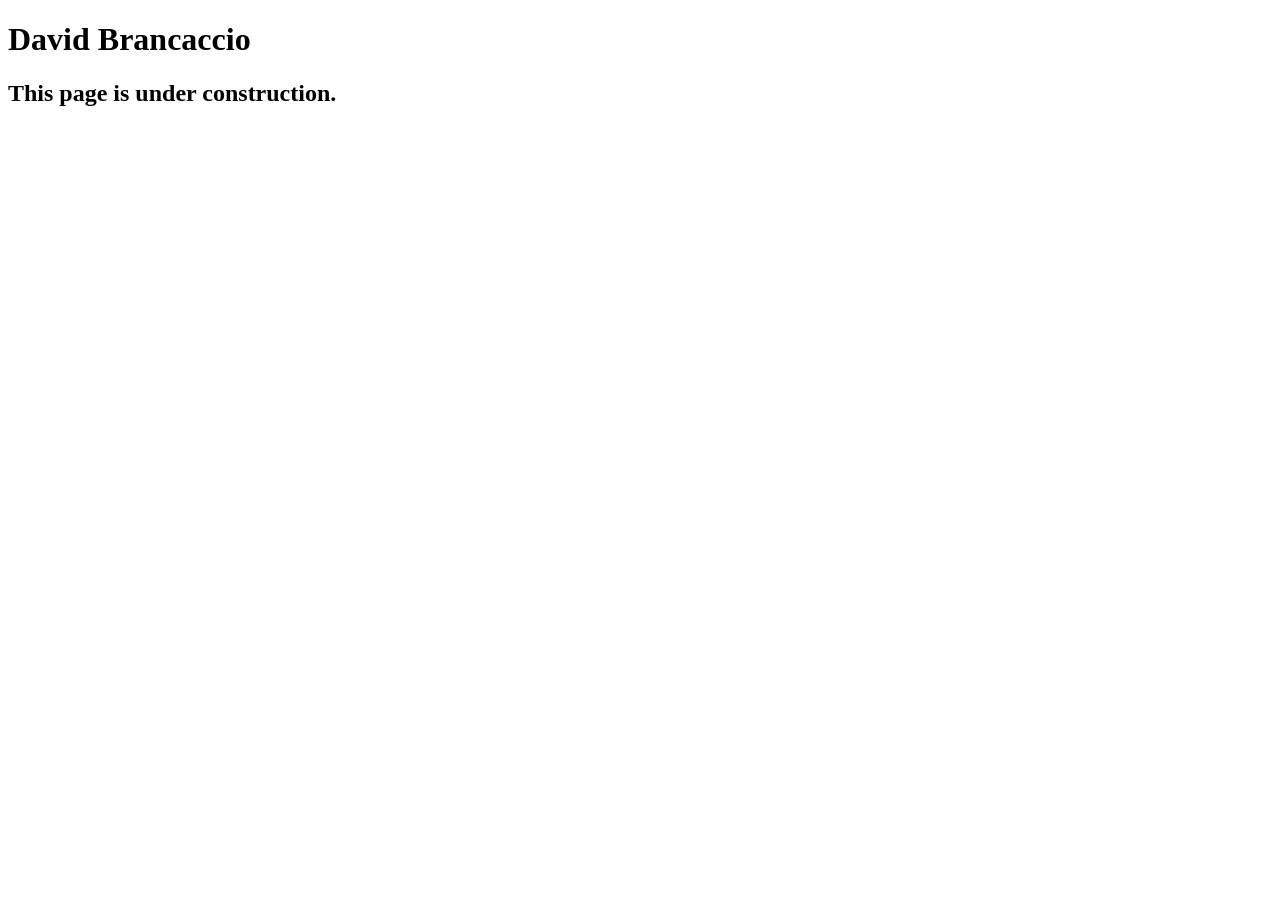
==== speakers/brancaccio.html @ f00ebff6 "Add files via upload" ====
<!DOCTYPE html>
<html lang="en">

<head>
	<meta charset="utf-8">
	<title>San Joaquin Valley Town Hall</title>
	<link rel="icon" href="../images/favicon.ico">
	<link rel="stylesheet" href="../styles/main.css">
</head>

<body>
	<main>
		<h1>David Brancaccio</h1>
		<h2>This page is under construction.</h2>
	</main>
</body>

</html>
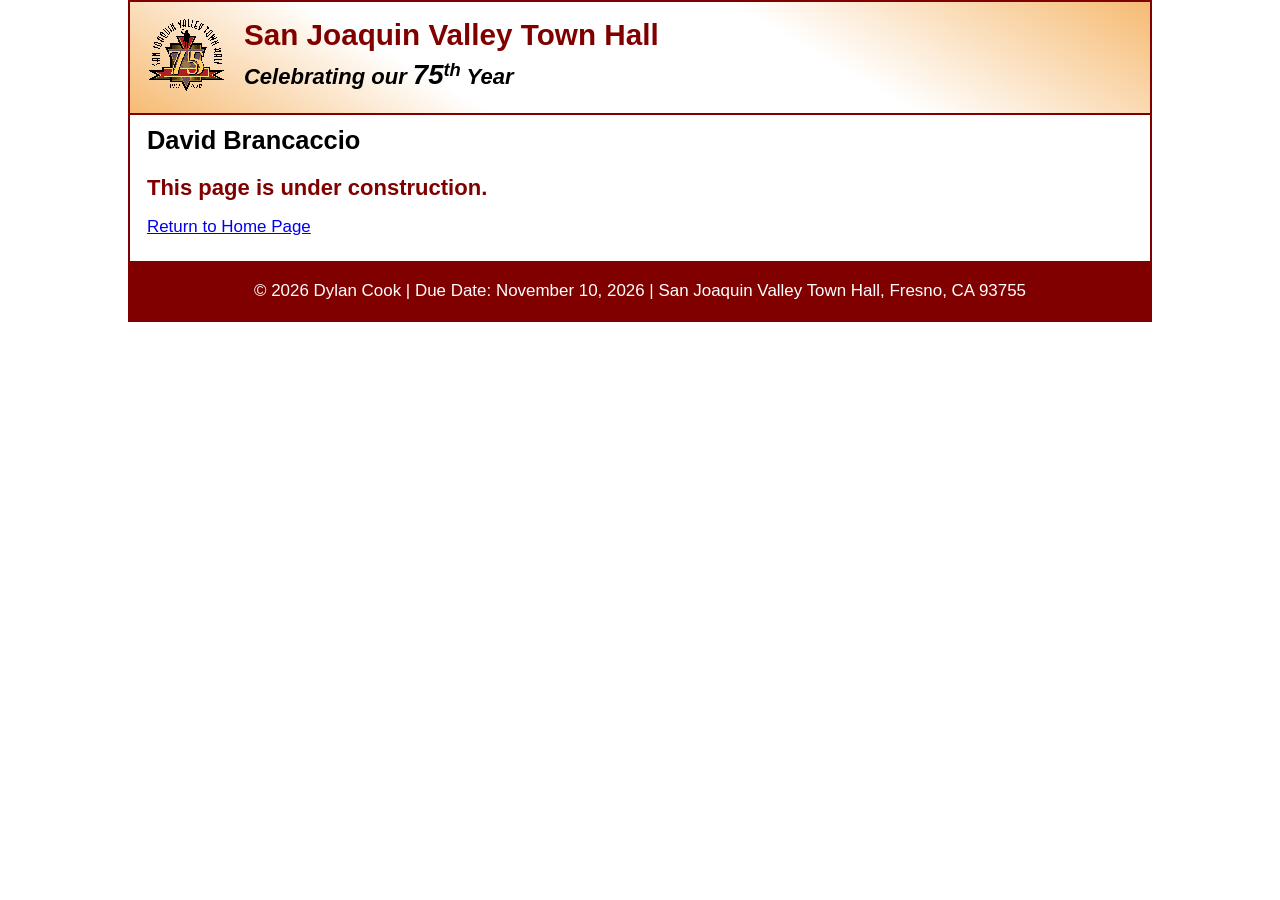
==== commit 287444de: "Revise brancaccio.html with new layout and content Updated the HTML structure for the David Brancacc" ====
--- a/speakers/brancaccio.html
+++ b/speakers/brancaccio.html
@@ -1,18 +1,31 @@
+
 <!DOCTYPE html>
 <html lang="en">
+<head>
+    <meta charset="utf-8">
+    <title>David Brancaccio - San Joaquin Valley Town Hall</title>
+    <meta name="viewport" content="width=device-width, initial-scale=1">
+    <link rel="icon" href="../images/favicon.ico">
+    <link rel="stylesheet" href="../styles/main.css">
+</head>
+<body>
+    <header>
+        <img src="../images/town_hall_logo.gif" alt="Town Hall logo">
+        <h2>San Joaquin Valley Town Hall</h2>
+        <h3>Celebrating our <em class="large">75</em><sup>th</sup> Year</h3>
+    </header>
 
-<head>
-	<meta charset="utf-8">
-	<title>San Joaquin Valley Town Hall</title>
-	<link rel="icon" href="../images/favicon.ico">
-	<link rel="stylesheet" href="../styles/main.css">
-</head>
+    <main>
+        <section>
+            <h1>David Brancaccio</h1>
+            <h2>This page is under construction.</h2>
+            <p><a href="../index.html">Return to Home Page</a></p>
+        </section>
+    </main>
 
-<body>
-	<main>
-		<h1>David Brancaccio</h1>
-		<h2>This page is under construction.</h2>
-	</main>
+    <footer>
+        <p>&copy; 2026 Dylan Cook | Due Date: November 10, 2026 |
+            San Joaquin Valley Town Hall, Fresno, CA 93755</p>
+    </footer>
 </body>
-
-</html>+</html>
--- a/styles/main.css
+++ b/styles/main.css
@@ -0,0 +1,197 @@
+
+/* custom properties */
+:root {
+    --accent-color: #800000;
+    --gradient-color: #f6bb73;
+}
+
+/* reset */
+* {
+    margin: 0;
+    padding: 0;
+    box-sizing: border-box;
+}
+
+/* default styles */
+body {
+    font-family: Arial, Helvetica, sans-serif;
+    font-size: calc(90% + .2vw);
+    line-height: 1.5;
+    width: 80%;
+    max-width: 1024px;
+    margin: auto;
+    border: 2px solid var(--accent-color);
+}
+
+a:hover, a:focus {
+    font-style: italic;
+    color: var(--accent-color);
+}
+
+h1, h2, h3, p, ul {
+    padding: .25em 0;
+}
+
+h1 {
+    font-size: 150%;
+}
+
+h2 {
+    font-size: 130%;
+    color: var(--accent-color);
+}
+
+h3 {
+    font-size: 105%;
+}
+
+ul {
+    margin-left: 2em;
+}
+
+/* header */
+header {
+    line-height: 1.2;
+    border-bottom: 2px solid var(--accent-color);
+    background-image: linear-gradient(
+        30deg, var(--gradient-color) 0%,
+        white 30%, white 65%,
+        var(--gradient-color) 100%);
+}
+
+header h2 {
+    font-size: 175%;
+    padding: .5em 0 0 0;
+}
+
+header h3 {
+    font-size: 130%;
+    font-style: italic;
+    padding-bottom: 1em;
+}
+
+header img {
+    float: left;
+    width: 12%;
+    min-width: 40px;
+    max-width: 80px;
+    height: auto;
+    margin: .75em 1em;
+}
+
+/* main content */
+main {
+    display: flex;
+    padding: 0 1em 1em;
+    gap: 1em;
+}
+
+main blockquote {
+    font-style: italic;
+    padding-left: 1em;
+}
+
+main img {
+    border: 4px double var(--accent-color);
+    border-radius: 10px;
+}
+
+/* two-column layout */
+main > aside {
+    flex: 0 0 25%;
+    min-width: 0;
+}
+
+main > section {
+    flex: 1 1 75%;
+    min-width: 0;
+}
+
+/* guest speakers */
+aside h3 {
+    margin-top: .35em;
+}
+
+aside img {
+    width: 55%;
+    min-width: 40px;
+    max-width: 75px;
+    height: auto;
+}
+
+/* featured speaker */
+.featured {
+    border-top: 2px solid var(--accent-color);
+    border-bottom: 2px solid var(--accent-color);
+    padding: .5em 0;
+    display: flow-root;
+}
+
+/* dinosaur image */
+main > section img {
+    float: right;
+    width: 45%;
+    min-width: 100px;
+    max-width: 250px;
+    height: auto;
+    margin: .25em 0 .75em 1em;
+}
+
+/* Scott Sampson speaker page */
+.speaker h1 {
+    color: var(--accent-color);
+}
+
+.speaker h2 {
+    color: black;
+}
+
+.speaker p {
+    padding: .5em 0;
+}
+
+/* return to homepage */
+.return-home {
+    padding: .5em 1em 1em;
+}
+
+/* footer */
+footer {
+    background-color: var(--accent-color);
+}
+
+footer p {
+    text-align: center;
+    color: white;
+    padding: 1em 0;
+}
+
+/* special text */
+.large {
+    font-size: 125%;
+}
+
+/* smaller screens */
+@media (max-width: 560px) {
+    body {
+        width: 96%;
+    }
+
+    main {
+        gap: .65em;
+        padding: 0 .5em 1em;
+    }
+
+    main > aside {
+        flex-basis: 30%;
+        overflow-wrap: anywhere;
+    }
+
+    main > section {
+        flex-basis: 70%;
+    }
+
+    main > section img {
+        width: 50%;
+    }
+}
